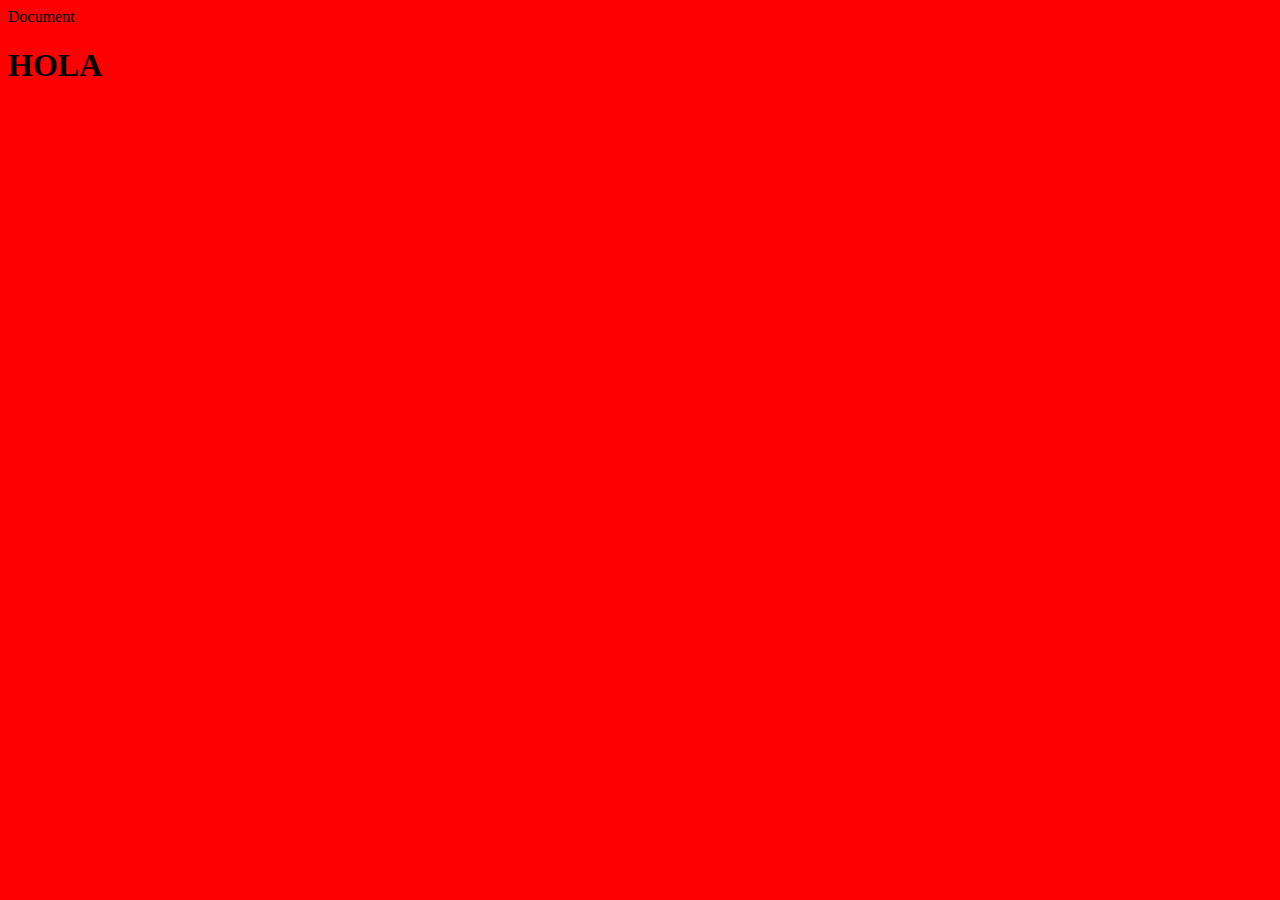
==== categorias.html @ bbed6b5a "html 5" ====
<!DOCTYPE html>
<html lang="en">
<head>
    <meta charset="UTF-8">
    <meta name="viewport" content="width=device-width, initial-scale=1.0">
    <link rel="stylesheet" href="css/styles.css"
    <title>Document</title>
</head>
<body>
    <h1>HOLA</h1>
</body>
</html>
---- css/styles.css ----
body{
    background-color: red;
}
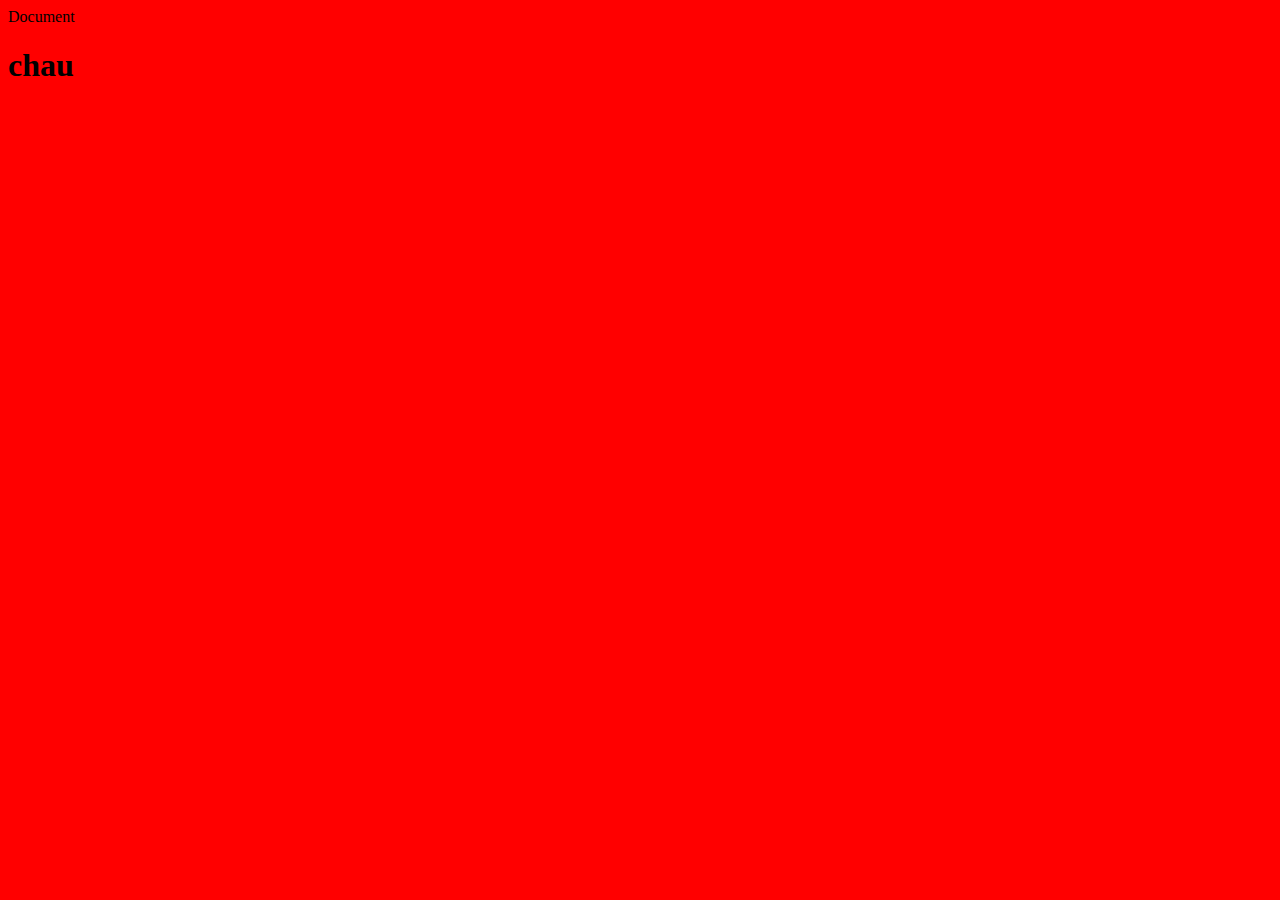
==== commit 84b6b64c: "Merge branch 'main' of https://github.com/paulabernsteinn/TI" ====
--- a/categorias.html
+++ b/categorias.html
@@ -7,6 +7,6 @@
     <title>Document</title>
 </head>
 <body>
-    <h1>HOLA</h1>
+    <h1>chau</h1>
 </body>
 </html>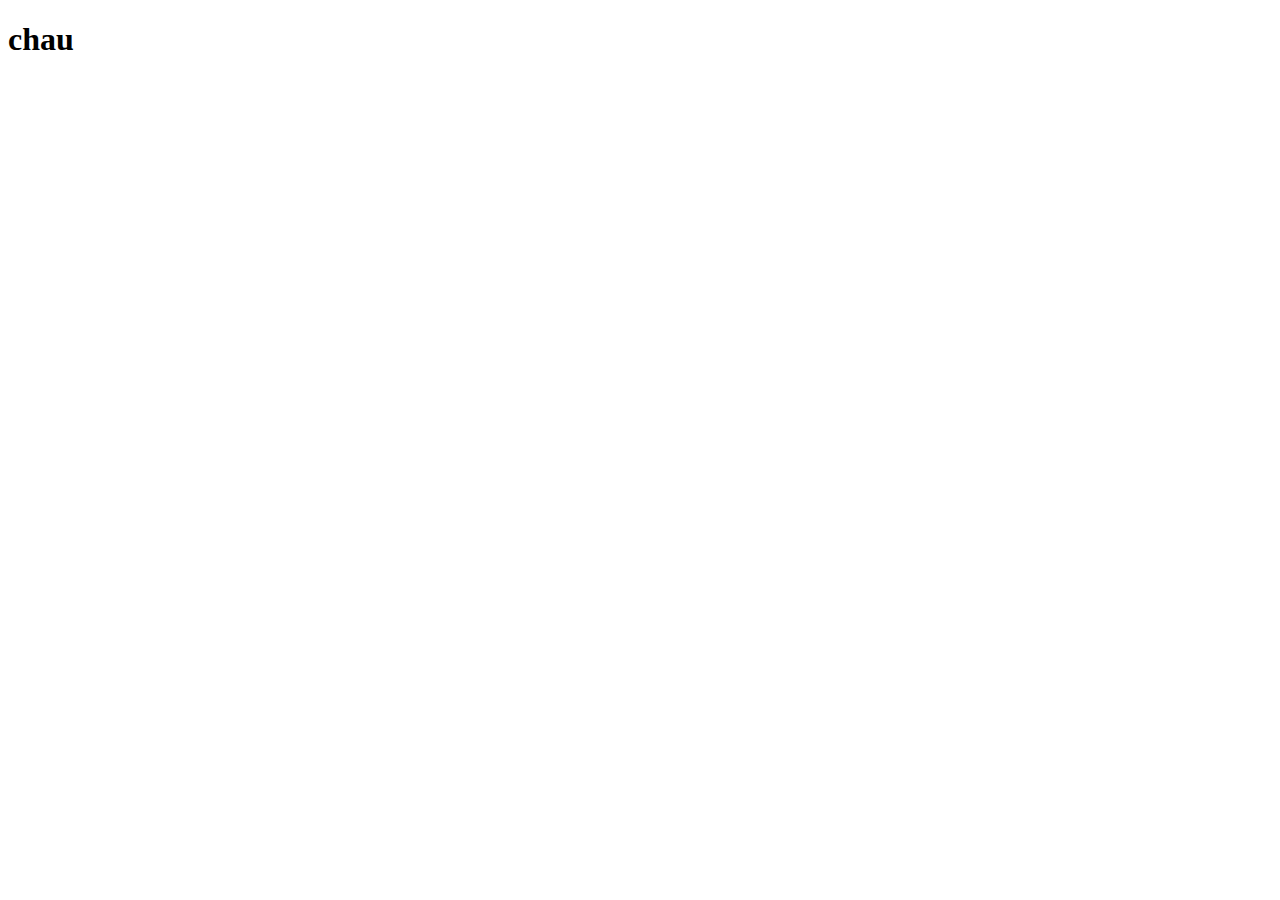
==== commit da69d458: "home fethc y css" ====
--- a/categorias.html
+++ b/categorias.html
@@ -3,7 +3,7 @@
 <head>
     <meta charset="UTF-8">
     <meta name="viewport" content="width=device-width, initial-scale=1.0">
-    <link rel="stylesheet" href="css/styles.css"
+    <link rel="stylesheet" href="css/styles.css">
     <title>Document</title>
 </head>
 <body>
--- a/css/styles.css
+++ b/css/styles.css
@@ -1,3 +1,17 @@
 body{
-    background-color: red;
+    box-sizing: border-box;
+}
+.recetas{
+    display: flex;
+    flex-wrap: wrap;
+    flex-direction: row;
+    align-items: center;
+    justify-content: space-between;
+}
+.recetas article{
+    width: 30%;
+}
+
+.recetas article img{
+    width: 200px;
 }